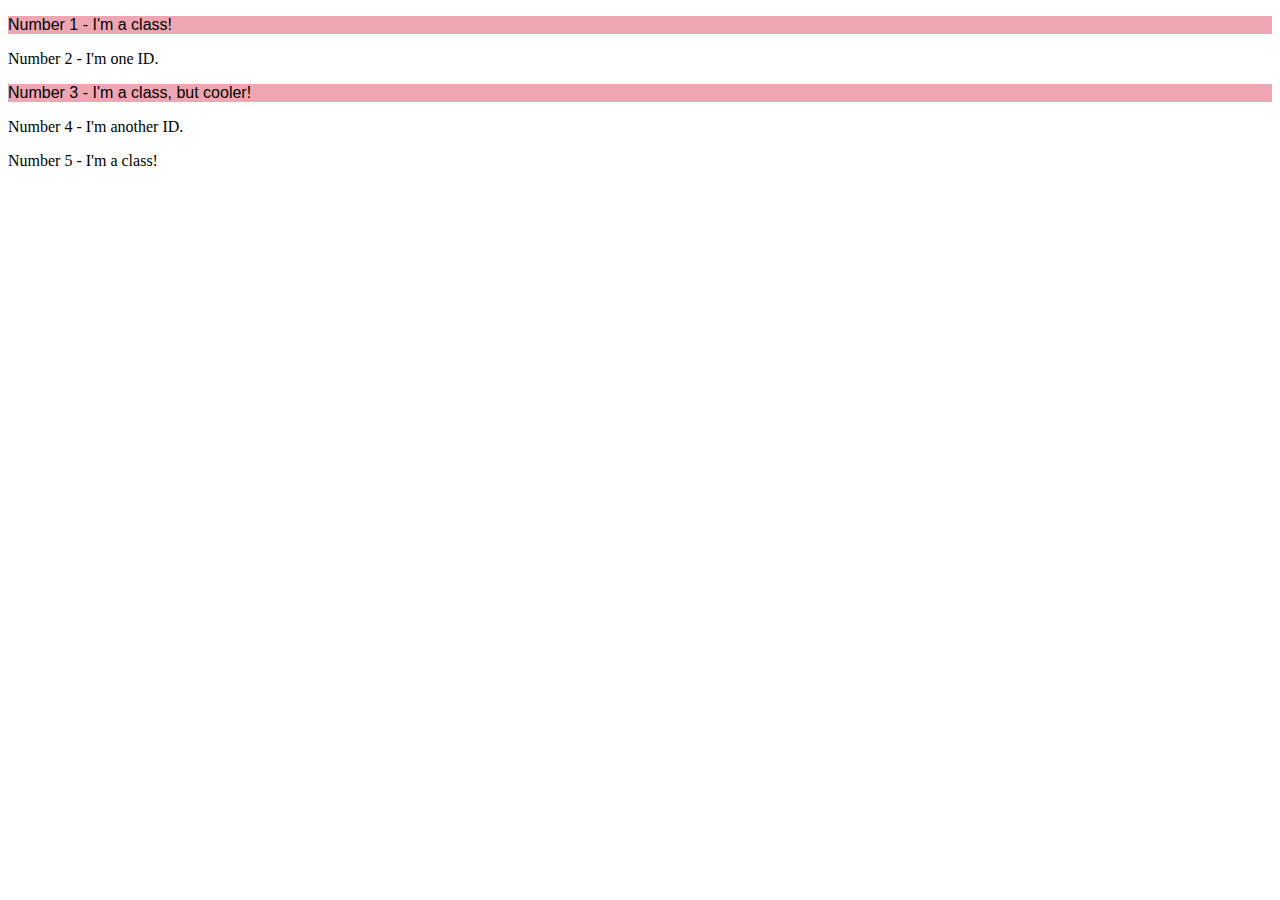
==== foundations/02-class-id-selectors/index.html @ d85852db "add the files above" ====
<!DOCTYPE html>
<html lang="en">
<head>
  <meta charset="UTF-8">
  <meta http-equiv="X-UA-Compatible" content="IE=edge">
  <meta name="viewport" content="width=device-width, initial-scale=1.0">
  <title>Class and ID Selectors</title>
  <link rel="stylesheet" href="style.css">
</head>
<body>
  <p class="sun">Number 1 - I'm a class!</p>
  <div id="com">Number 2 - I'm one ID.</div>
  <p class="sun">Number 3 - I'm a class, but cooler!</p>
  <div>Number 4 - I'm another ID.</div>
  <p class="pray">Number 5 - I'm a class!</p>
</body>
</html>
---- foundations/02-class-id-selectors/style.css ----
.sun{
    background-color: rgb(238, 167, 178);
    font-family: Verdana, Geneva, Tahoma, sans-serif;

};

#com{
    color: #4242f0;
    font-size: 36px;
};

.sun{
    font-size:24px;

};

.pray{
    background-color: rgb(93, 182, 93);
    font-size: 24px;
    font-weight: bold;

}
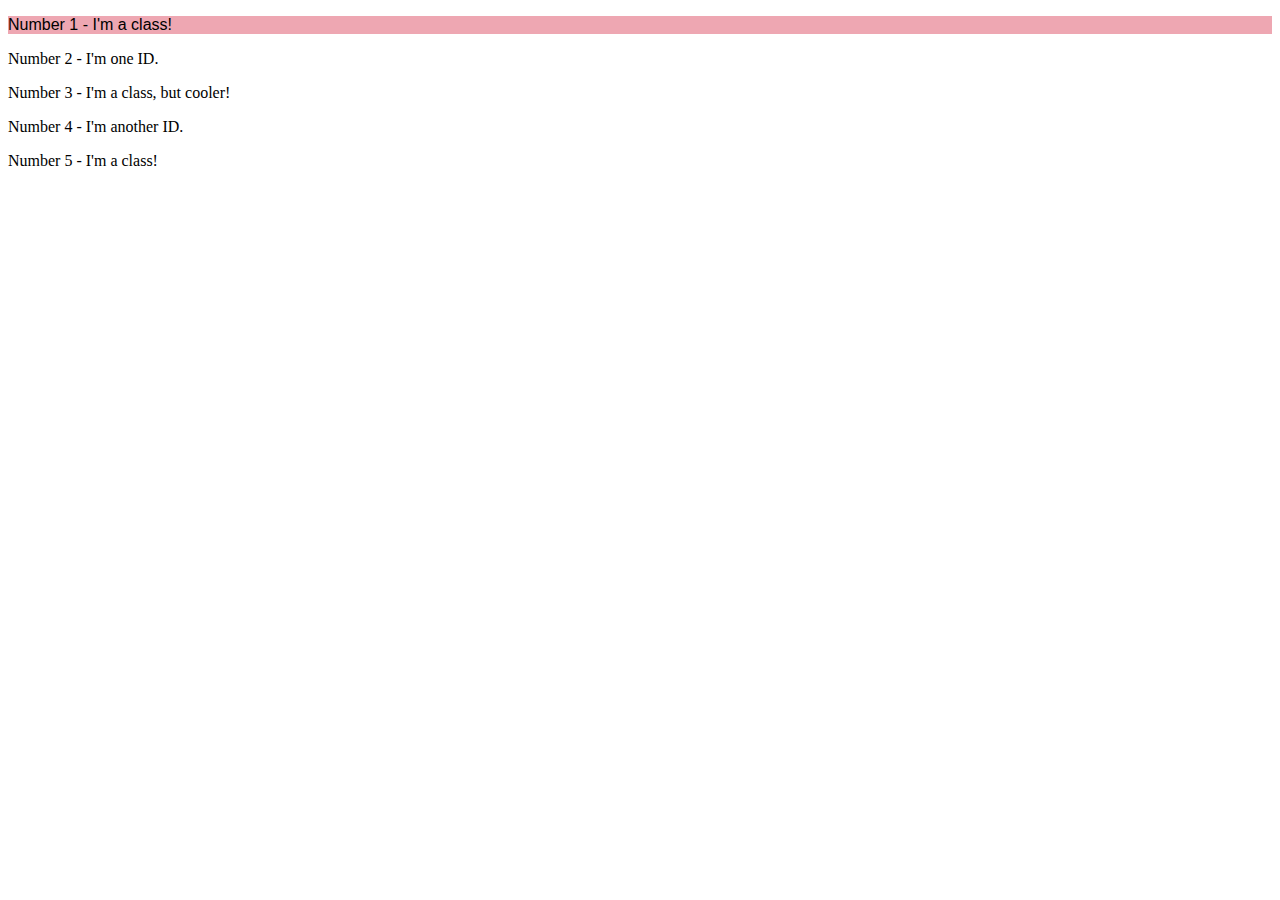
==== commit 9de07643: "add the files above" ====
--- a/foundations/02-class-id-selectors/index.html
+++ b/foundations/02-class-id-selectors/index.html
@@ -10,8 +10,8 @@
 <body>
   <p class="sun">Number 1 - I'm a class!</p>
   <div id="com">Number 2 - I'm one ID.</div>
-  <p class="sun">Number 3 - I'm a class, but cooler!</p>
-  <div>Number 4 - I'm another ID.</div>
+  <p class="suno">Number 3 - I'm a class, but cooler!</p>
+  <div id="tobi">Number 4 - I'm another ID.</div>
   <p class="pray">Number 5 - I'm a class!</p>
 </body>
 </html>--- a/foundations/02-class-id-selectors/style.css
+++ b/foundations/02-class-id-selectors/style.css
@@ -9,7 +9,7 @@
     font-size: 36px;
 };
 
-.sun{
+.sun .suno{
     font-size:24px;
 
 };
@@ -20,3 +20,4 @@
     font-weight: bold;
 
 }
+
